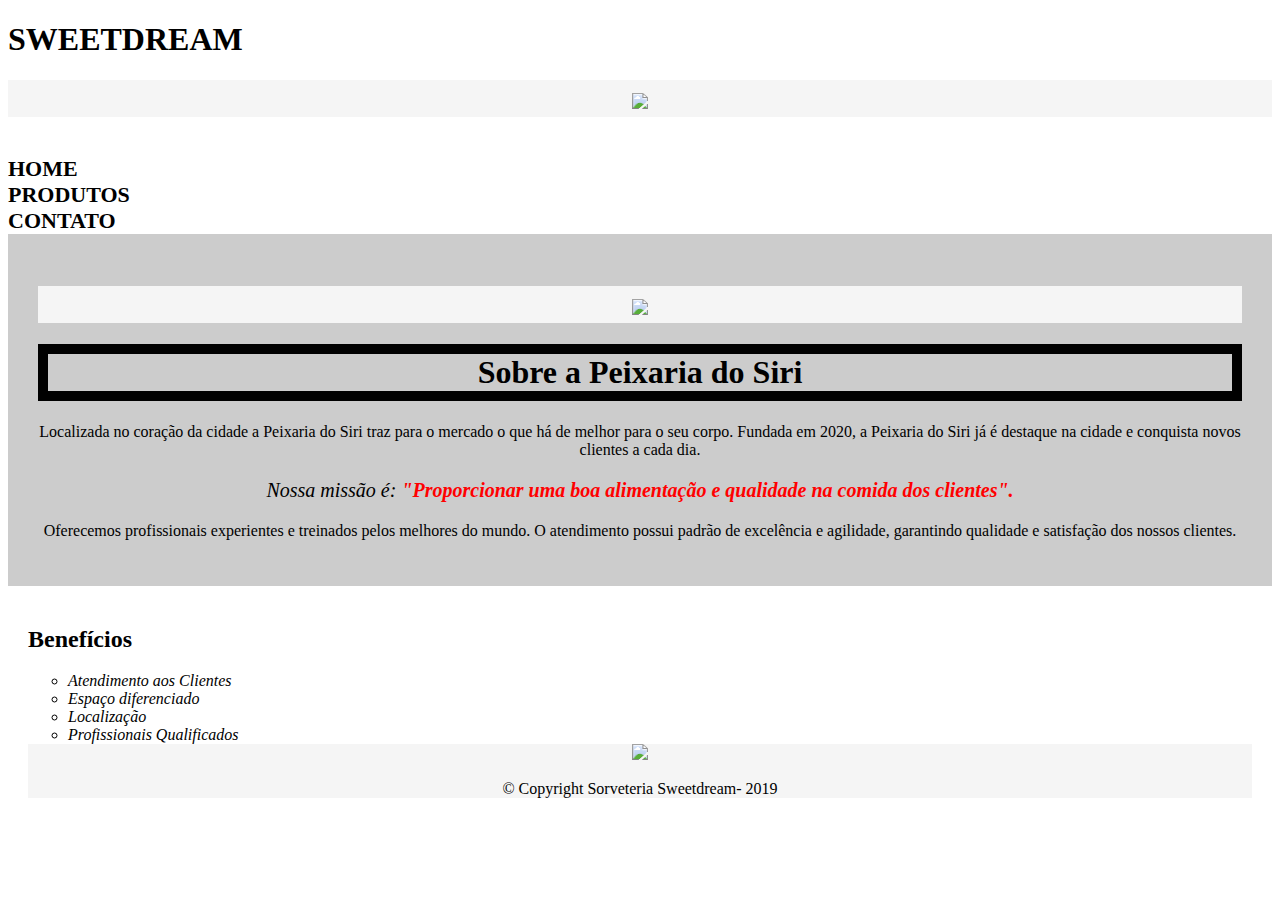
==== home.html @ e7ef96c4 "Create home.html" ====
<!DOCTYPE html>
<html lang="pt-br">
    <head>
        <h1>SWEETDREAM</h1>
         <div class="caixa">
    <h1 style="text-align: center; background: whitesmoke;"><img src="Peixe.jpg"></h1>

    <nav>
        <ul style= "display: inline;">
           
            <li><a style= "font-weight: bold; color: #000000; text-transform: uppercase; font-size: 22px; text-decoration: none;" href="home.html"><strong>Home</strong></a></li>
            <li><a style= "font-weight: bold; color: #000000; text-transform: uppercase; font-size: 22px; text-decoration: none;" href="produtos.html"><strong>Produtos</strong></a></li>
            <li><a style= "font-weight: bold; color: #000000; text-transform: uppercase; font-size: 22px; text-decoration: none;" href="contato.html"><strong>Contato</strong></a></li>
        <meta charset="UTF-8">
        <title>SWEETDREAM</title>
        <link rel="stylesheet" href="style.css">
        </header>
    </head>

    <body>        
         <div class="principal">
             <h1 style="text-align: center; background: whitesmoke;">
         <img id="fundo" src="fundo.jpg" width="50%">
            </h1>
        <h1 style="text-align: center; border: solid 10px;">Sobre a Peixaria do Siri</h1>

      <p style="text-align: center">Localizada no coração da cidade a Peixaria do Siri traz para o mercado o que há de melhor para o seu corpo.
Fundada em 2020, a Peixaria do Siri já é destaque na cidade e conquista novos clientes a cada dia.</p>
      
        <p style="font-size: 20px; text-align: center"><em>Nossa missão é: <strong>"Proporcionar uma boa alimentação e qualidade na comida dos clientes".</strong></em></p>

        <p style="text-align: center">Oferecemos profissionais experientes e treinados pelos melhores do mundo. 
O atendimento possui padrão de excelência e agilidade, garantindo qualidade e satisfação dos nossos clientes.</p>
             
       
            </div>
        
        <div class="beneficios">
    <h2>Benefícios</h2>

    <ul>
        <li class="itens">Atendimento aos Clientes</li>
        <li class="itens">Espaço diferenciado</li>
        <li class="itens">Localização</li>
        <li class="itens">Profissionais Qualificados</li>
    </ul>
            
            
            
<footer style= "text-align: center; background: #f5f5f5">
    <img src="Peixe2.jpg">
    <p class="copyright">&copy; Copyright Sorveteria Sweetdream- 2019</p>
</footer>
</html>
---- style.css ----
body {
        
  }

#banner {
    width: 100%;
}

 .principal{
   background: #cccccc;
   padding: 30px;
}

 .titulo-principal {
   padding-left: 20px:
}

.titulo-centralizado {
    text-align: center
}

P {
      text-align: center;
  }

#missao {
 font-size: 20px
}
 
em strong {
  color: #FF0000;
}  

 .itens {
    font-style: italic
}

 .beneficios {
     background: #FFFFFF;
     padding: 20px;
}

ul {
   display: inline-block;
   vertical-align: top;
   width: 20%;
   margin-rigth: 15%
}

 .imagembeneficios {
   width: 50%;
}
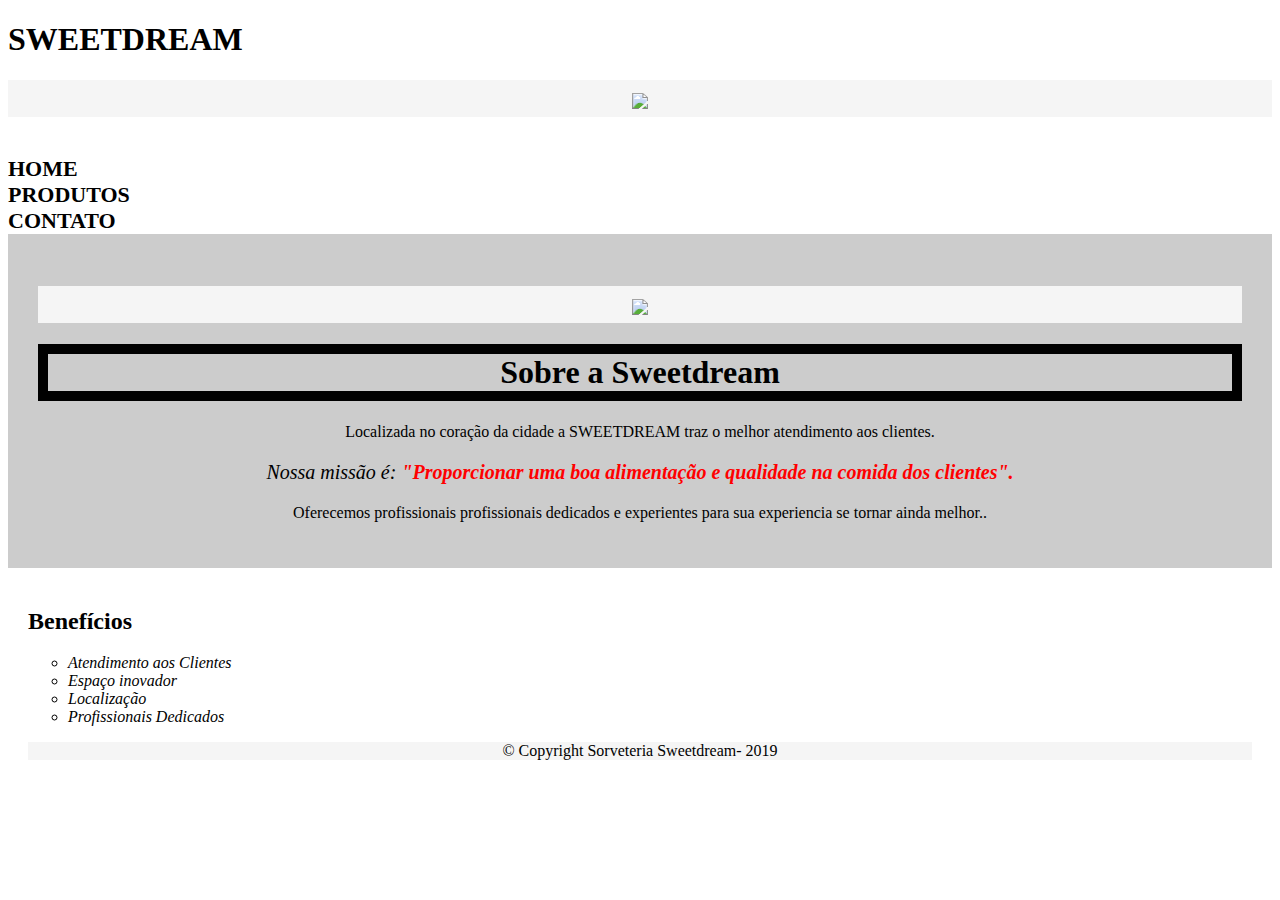
==== commit b12700a9: "Update home.html" ====
--- a/home.html
+++ b/home.html
@@ -22,15 +22,15 @@
              <h1 style="text-align: center; background: whitesmoke;">
          <img id="fundo" src="fundo.jpg" width="50%">
             </h1>
-        <h1 style="text-align: center; border: solid 10px;">Sobre a Peixaria do Siri</h1>
+        <h1 style="text-align: center; border: solid 10px;">Sobre a Sweetdream</h1>
 
-      <p style="text-align: center">Localizada no coração da cidade a Peixaria do Siri traz para o mercado o que há de melhor para o seu corpo.
-Fundada em 2020, a Peixaria do Siri já é destaque na cidade e conquista novos clientes a cada dia.</p>
+      <p style="text-align: center">
+Localizada no coração da cidade a SWEETDREAM traz o melhor atendimento aos clientes.</p>
       
         <p style="font-size: 20px; text-align: center"><em>Nossa missão é: <strong>"Proporcionar uma boa alimentação e qualidade na comida dos clientes".</strong></em></p>
 
-        <p style="text-align: center">Oferecemos profissionais experientes e treinados pelos melhores do mundo. 
-O atendimento possui padrão de excelência e agilidade, garantindo qualidade e satisfação dos nossos clientes.</p>
+        <p style="text-align: center">Oferecemos profissionais profissionais dedicados e experientes para sua experiencia se tornar ainda melhor.. 
+
              
        
             </div>
@@ -40,15 +40,15 @@
 
     <ul>
         <li class="itens">Atendimento aos Clientes</li>
-        <li class="itens">Espaço diferenciado</li>
+        <li class="itens">Espaço inovador</li>
         <li class="itens">Localização</li>
-        <li class="itens">Profissionais Qualificados</li>
+        <li class="itens">Profissionais Dedicados</li>
     </ul>
             
             
             
 <footer style= "text-align: center; background: #f5f5f5">
-    <img src="Peixe2.jpg">
+  
     <p class="copyright">&copy; Copyright Sorveteria Sweetdream- 2019</p>
 </footer>
 </html>
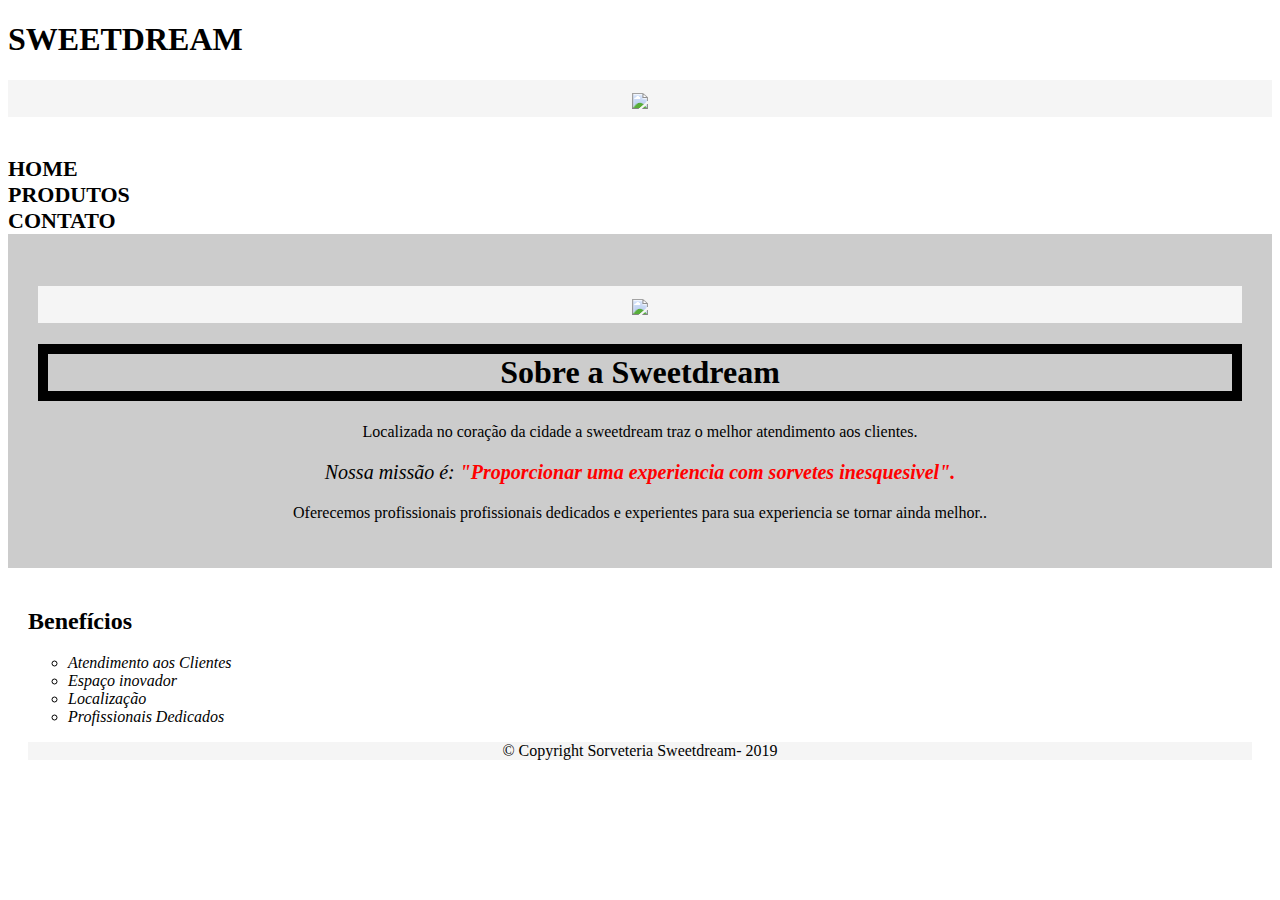
==== commit 30d0ecef: "Update home.html" ====
--- a/home.html
+++ b/home.html
@@ -25,9 +25,9 @@
         <h1 style="text-align: center; border: solid 10px;">Sobre a Sweetdream</h1>
 
       <p style="text-align: center">
-Localizada no coração da cidade a SWEETDREAM traz o melhor atendimento aos clientes.</p>
+Localizada no coração da cidade a sweetdream traz o melhor atendimento aos clientes.</p>
       
-        <p style="font-size: 20px; text-align: center"><em>Nossa missão é: <strong>"Proporcionar uma boa alimentação e qualidade na comida dos clientes".</strong></em></p>
+        <p style="font-size: 20px; text-align: center"><em>Nossa missão é: <strong>"Proporcionar uma experiencia com sorvetes inesquesivel".</strong></em></p>
 
         <p style="text-align: center">Oferecemos profissionais profissionais dedicados e experientes para sua experiencia se tornar ainda melhor.. 
 
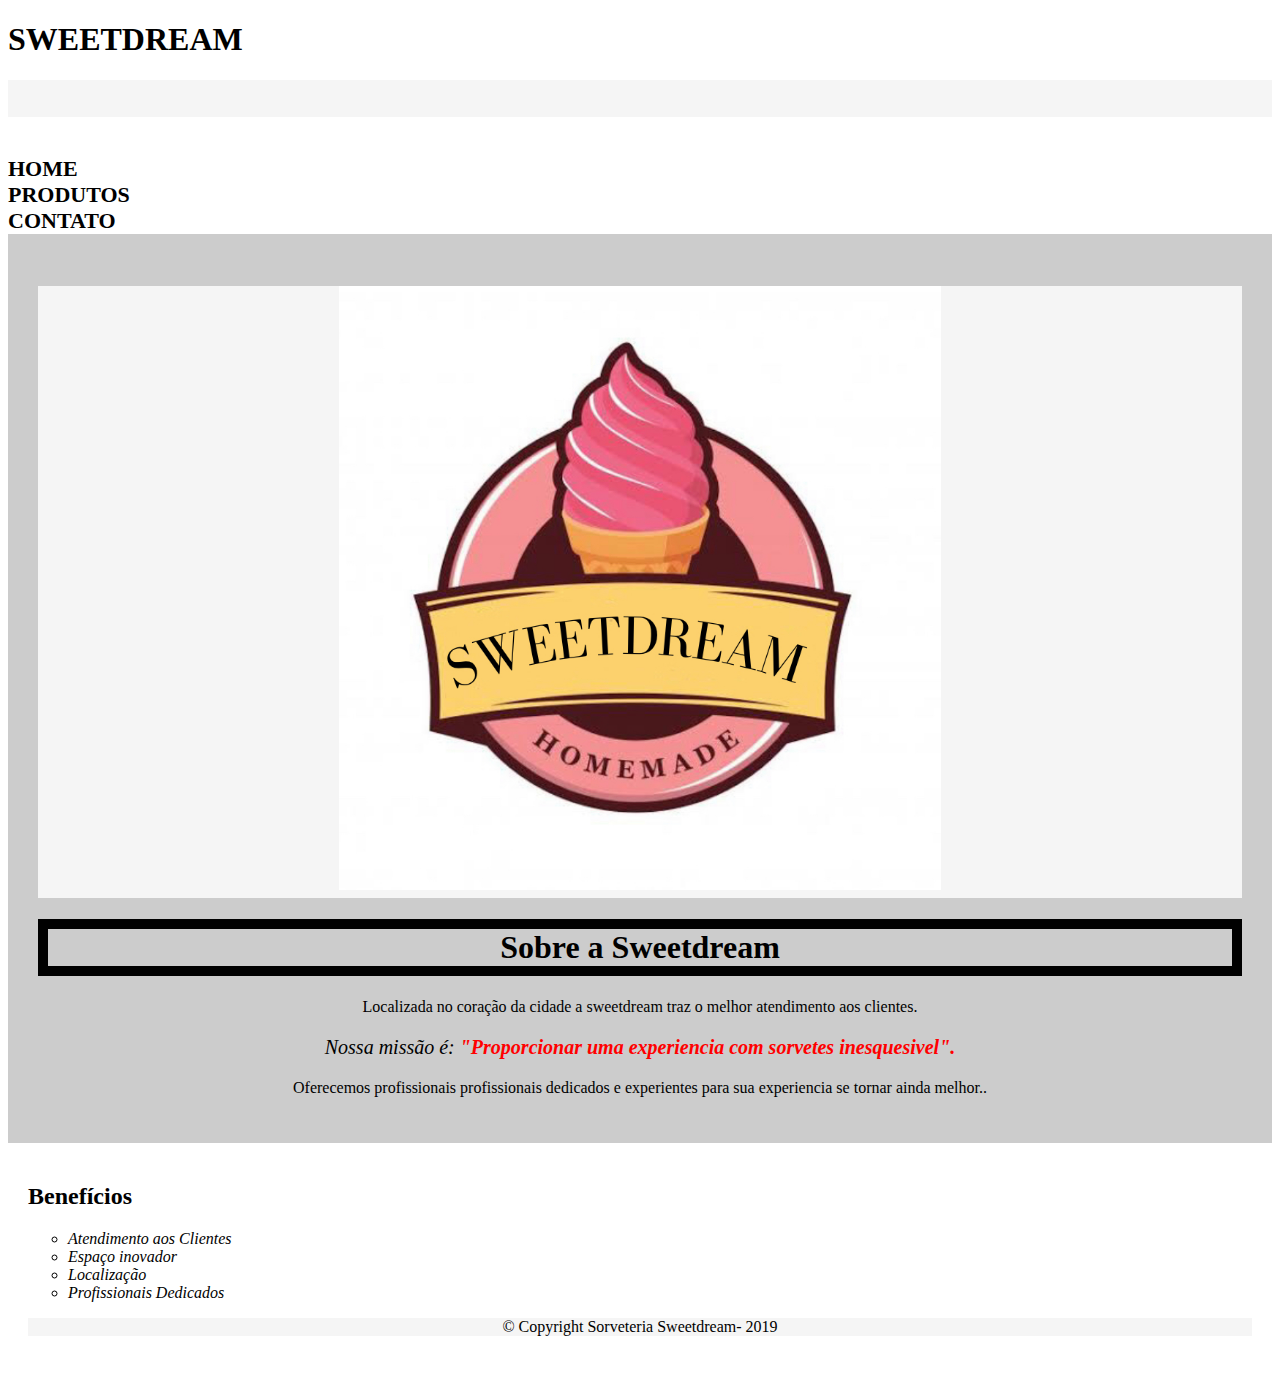
==== commit c5ebfd78: "Update home.html" ====
--- a/home.html
+++ b/home.html
@@ -3,7 +3,7 @@
     <head>
         <h1>SWEETDREAM</h1>
          <div class="caixa">
-    <h1 style="text-align: center; background: whitesmoke;"><img src="Peixe.jpg"></h1>
+    <h1 style="text-align: center; background: whitesmoke;"><img src=""></h1>
 
     <nav>
         <ul style= "display: inline;">
@@ -20,7 +20,7 @@
     <body>        
          <div class="principal">
              <h1 style="text-align: center; background: whitesmoke;">
-         <img id="fundo" src="fundo.jpg" width="50%">
+         <img id="fundo" src="image0.jpeg" width="50%">
             </h1>
         <h1 style="text-align: center; border: solid 10px;">Sobre a Sweetdream</h1>
 
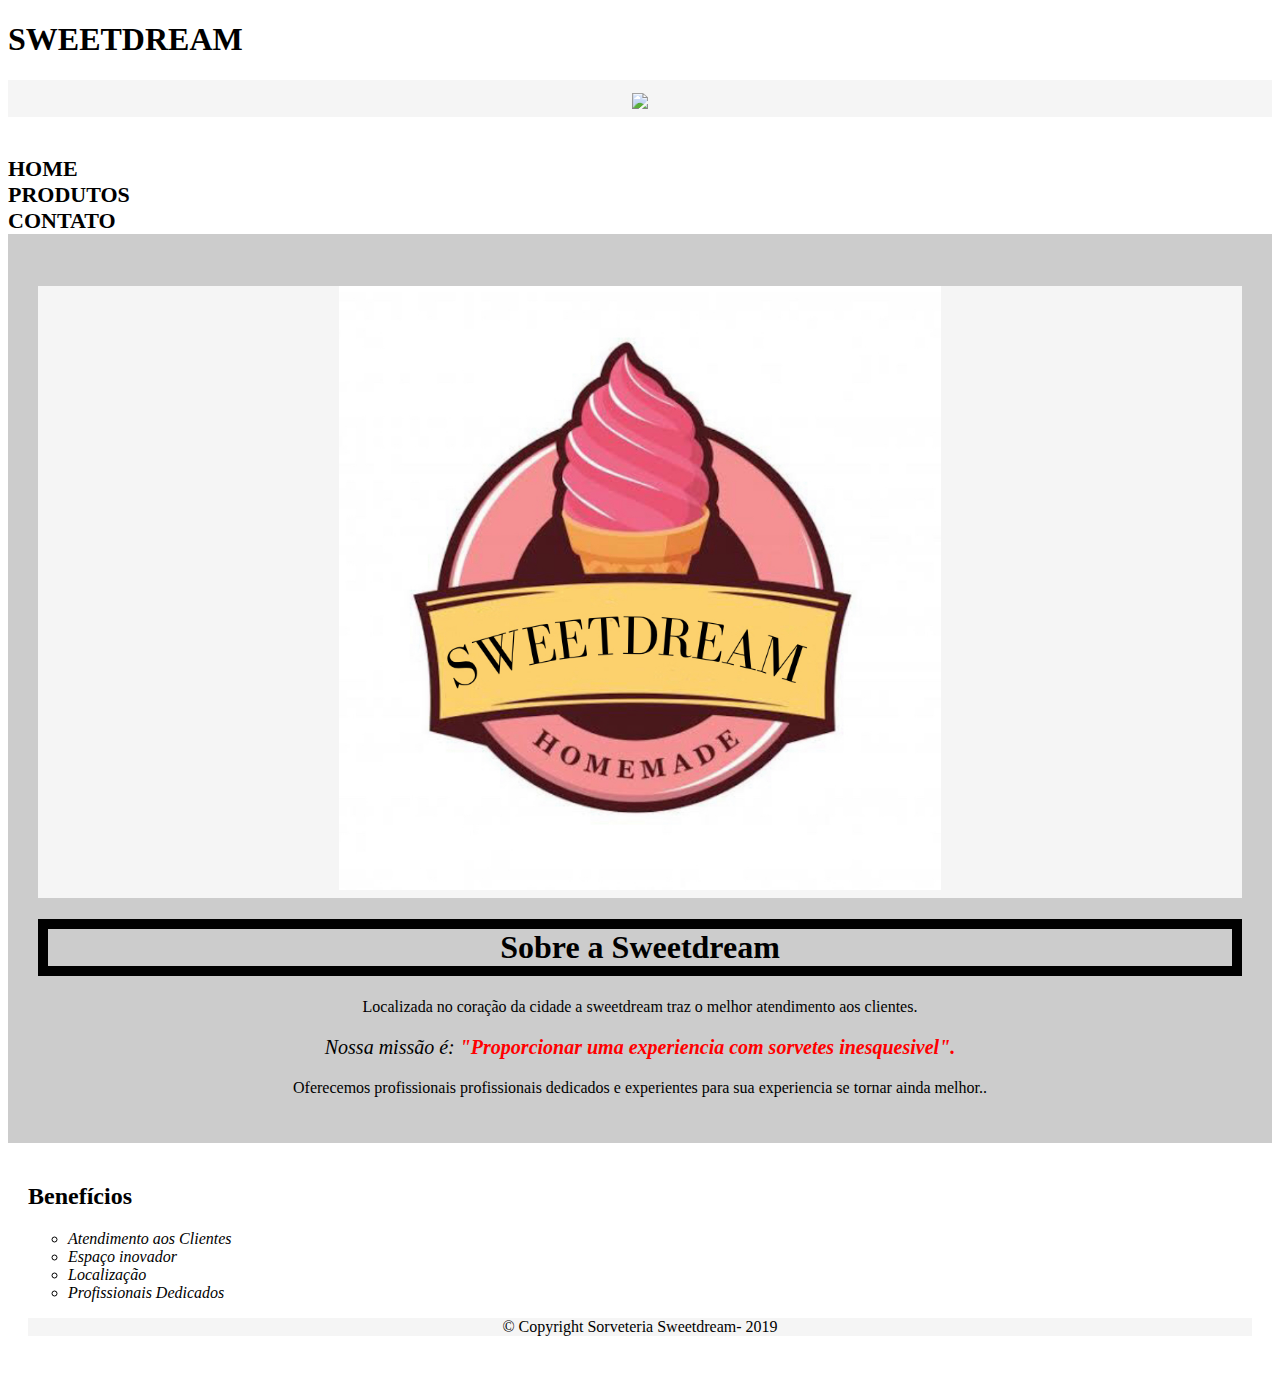
==== commit 675737f7: "Update home.html" ====
--- a/home.html
+++ b/home.html
@@ -3,7 +3,7 @@
     <head>
         <h1>SWEETDREAM</h1>
          <div class="caixa">
-    <h1 style="text-align: center; background: whitesmoke;"><img src=""></h1>
+    <h1 style="text-align: center; background: whitesmoke;"><img src="sorvetlogo.jpg"></h1>
 
     <nav>
         <ul style= "display: inline;">
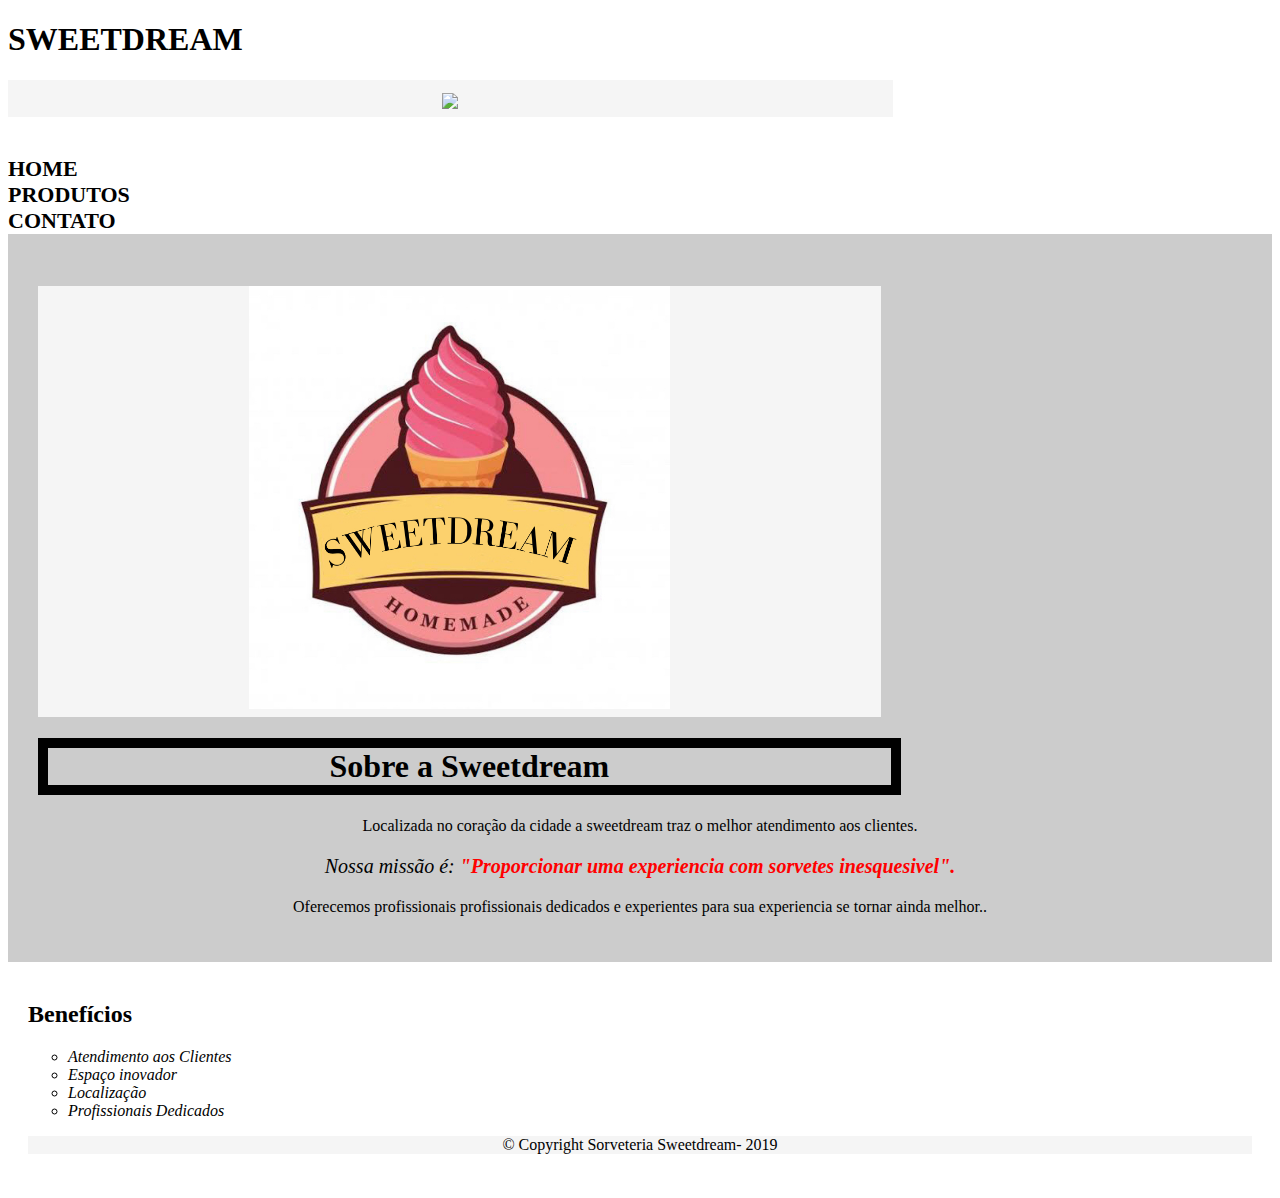
==== commit 552f45c6: "Update home.html" ====
--- a/home.html
+++ b/home.html
@@ -3,7 +3,7 @@
     <head>
         <h1>SWEETDREAM</h1>
          <div class="caixa">
-    <h1 style="text-align: center; background: whitesmoke;"><img src="sorvetlogo.jpg"></h1>
+    <h1 style="text-align: center; background: whitesmoke;"><img src="sorvetlogo.jpg" ></h1>
 
     <nav>
         <ul style= "display: inline;">
--- a/style.css
+++ b/style.css
@@ -51,3 +51,7 @@
  .imagembeneficios {
    width: 50%;
 }
+
+h1 {
+       width: 70%
+}
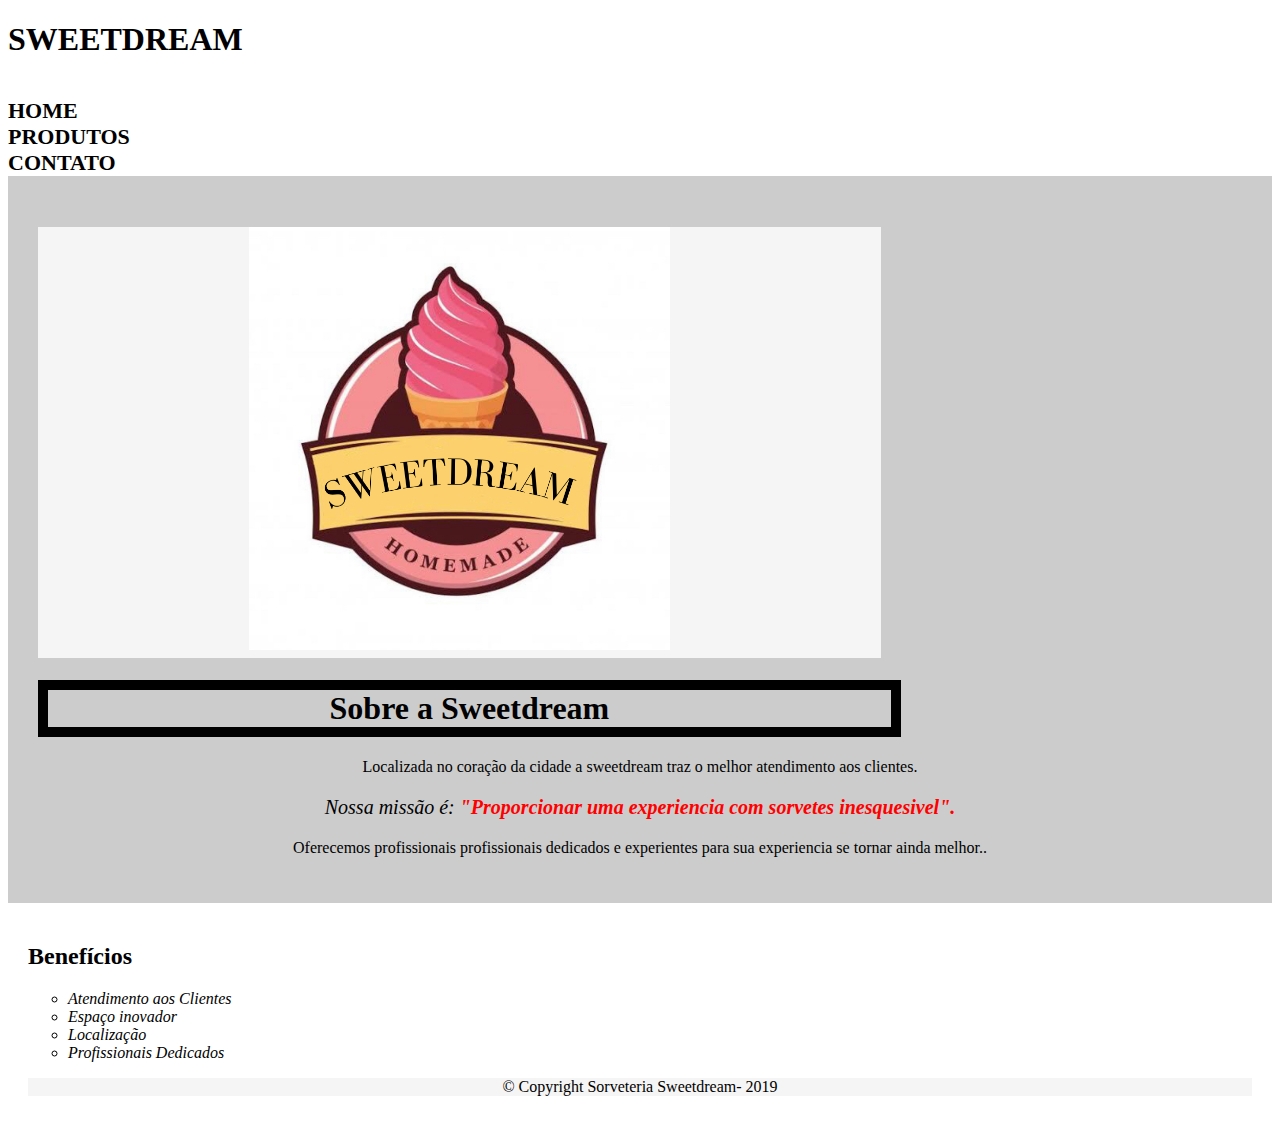
==== commit c4bdaaed: "Update home.html" ====
--- a/home.html
+++ b/home.html
@@ -3,7 +3,7 @@
     <head>
         <h1>SWEETDREAM</h1>
          <div class="caixa">
-    <h1 style="text-align: center; background: whitesmoke;"><img src="sorvetlogo.jpg" ></h1>
+    <h1 style="text-align: center; background: whitesmoke;"></h1>
 
     <nav>
         <ul style= "display: inline;">
